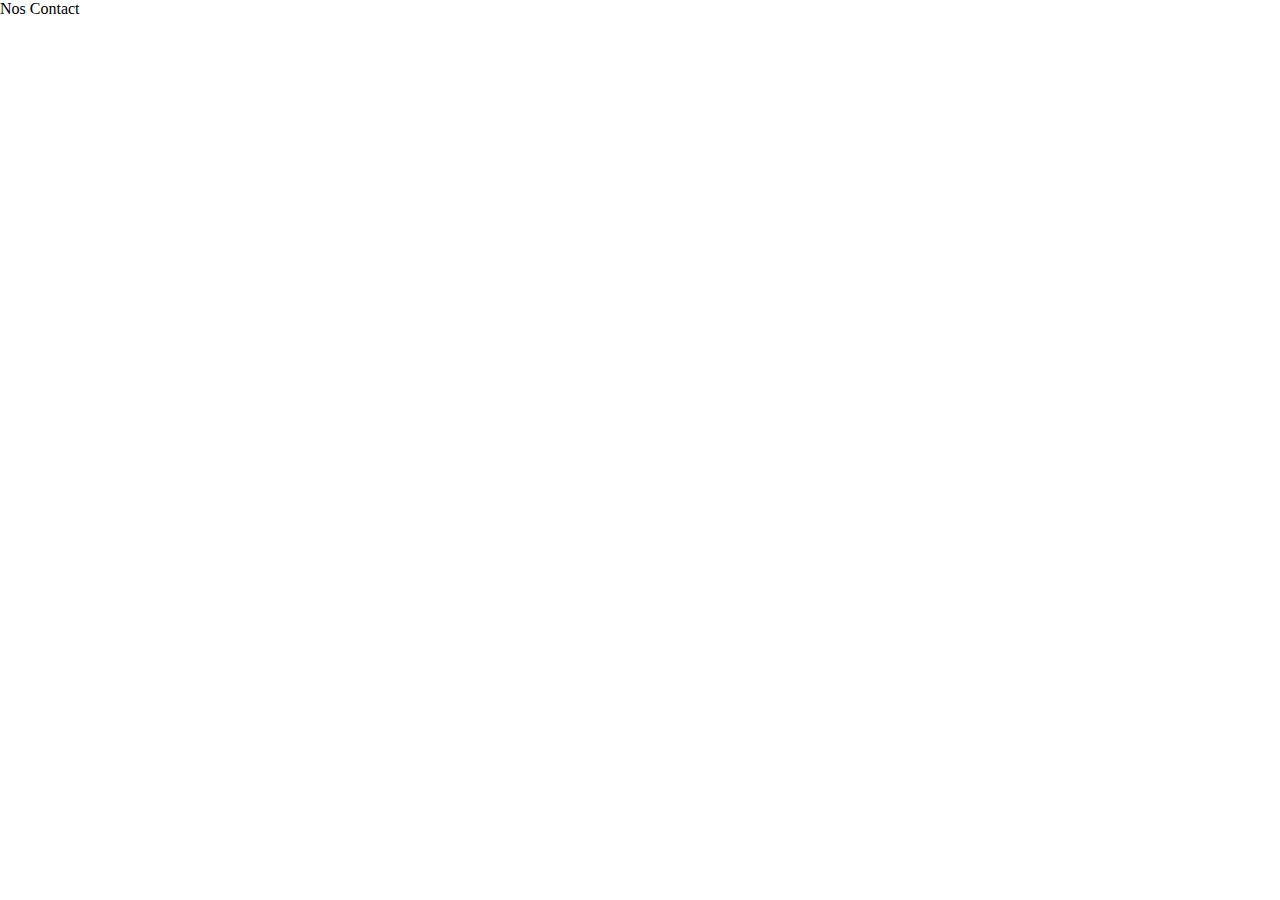
==== pages/contact.html @ 4ad94038 "first commit" ====
<!DOCTYPE html>
<html lang="en">
<head>
    <meta charset="UTF-8">
    <meta name="viewport" content="width=device-width, initial-scale=1.0">
    <link rel="stylesheet" href="../css/contact.css">
    <link rel="shortcut icon" href="favicon.ico" type="image/x-icon">
    <link rel="stylesheet" href="https://cdnjs.cloudflare.com/ajax/libs/font-awesome/6.0.0-beta3/css/all.min.css">
    <title>nom | Contact</title>
</head>
<body>
    Nos Contact
    <script src="script/script.js"></script>
</body>
</html>
---- css/contact.css ----
*{
    box-sizing: border-box;
    margin: 0;
    padding: 0;
}
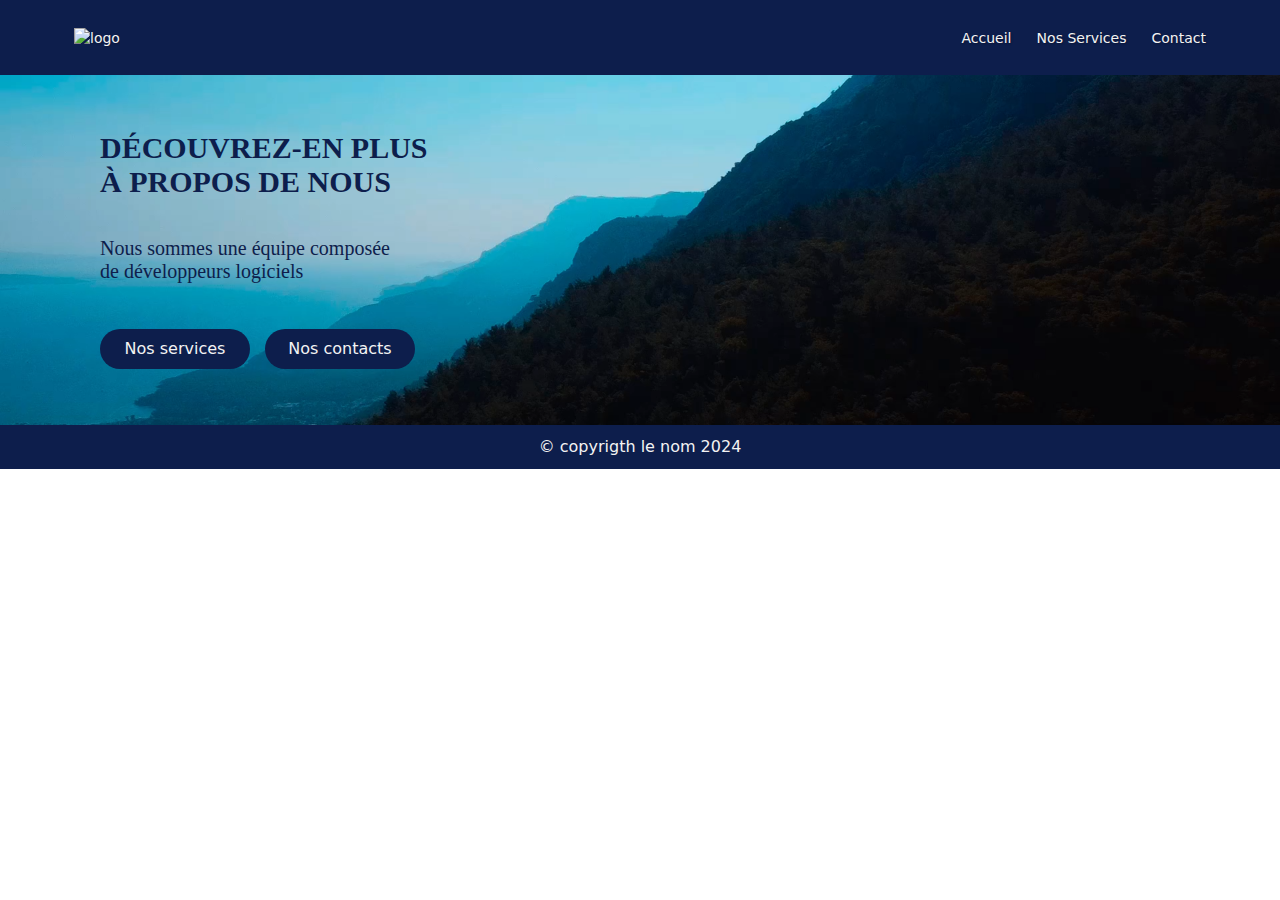
==== commit 5b1c18e5: "hero modified" ====
--- a/pages/contact.html
+++ b/pages/contact.html
@@ -6,10 +6,42 @@
     <link rel="stylesheet" href="../css/contact.css">
     <link rel="shortcut icon" href="favicon.ico" type="image/x-icon">
     <link rel="stylesheet" href="https://cdnjs.cloudflare.com/ajax/libs/font-awesome/6.0.0-beta3/css/all.min.css">
+    <link href="https://cdn.jsdelivr.net/npm/bootstrap@5.3.3/dist/css/bootstrap.min.css" rel="stylesheet" integrity="sha384-QWTKZyjpPEjISv5WaRU9OFeRpok6YctnYmDr5pNlyT2bRjXh0JMhjY6hW+ALEwIH" crossorigin="anonymous">
     <title>nom | Contact</title>
 </head>
 <body>
-    Nos Contact
+    <header>
+        <div class="logo">
+            <a href="../index.html"><img src="" alt="logo"></a>
+        </div>
+        <nav>
+            <a href="../index.html">Accueil</a>
+            <a href="services.html">Nos Services</a>
+            <a href="contact.html">Contact</a>
+        </nav>
+    </header>
+    <div class="contain">
+        <div class="hero">
+            <h1>
+                Découvrez-en plus <br>
+                à propos de nous
+            </h1>
+            <p>
+                Nous sommes une équipe composée <br>
+                de  développeurs logiciels
+            </p>
+            <div class="buttons">
+                <a href="services.html">Nos services</a>
+                <a href="contacts.html">Nos contacts</a>
+            </div>
+        </div>
+        <div class="section-about">
+            
+        </div>
+    </div>
+    <footer>
+        &copy; copyrigth le nom 2024 
+    </footer>
     <script src="script/script.js"></script>
 </body>
 </html>--- a/css/contact.css
+++ b/css/contact.css
@@ -1,5 +1,96 @@
+:root{
+    --Bleu-fonc: #0D1E4C;
+    --bleu-profond:  #0b1b32;
+    --bleu-ciel: #83a6ce;
+}
+
 *{
     box-sizing: border-box;
     margin: 0;
     padding: 0;
+}
+
+
+header{
+    display: flex;
+    justify-content: space-between;
+    height: 10%;
+    padding: 2% 5% 2% 5%;
+    color: #f3f3f3;
+    background-color: var(--Bleu-fonc);
+}
+
+header a {
+    text-decoration: none;
+    color: #f3f3f3;
+    margin: 0px 10px 0px 10px;
+    font-size: 14px;
+    text-shadow: 1px 1px 2px rgba(0, 0, 0, 0.3);    
+}
+header nav a:hover{
+    color: var(--bleu-ciel);
+}
+.hero {
+    color: var(--Bleu-fonc);
+    background-image: url(/image/hero-img.png);
+    background-size: cover;
+    background-repeat: no-repeat;
+    background-position: center;
+    height: 350px;
+    padding-left: 100px;
+    display: flex;
+    flex-direction: column;
+    justify-content: center;
+}
+.hero h1{
+    padding-bottom: 30px;
+    font-family: Poppins;
+    font-size: 30px;
+    font-style: normal;
+    font-weight: 900;
+    line-height: normal;
+    text-transform: uppercase;
+}
+
+.hero p{
+    padding-bottom: 30px;
+    font-family: Raleway;
+    font-size: 20px;
+    font-style: normal;
+    font-weight: 500;
+    line-height: normal;
+}
+
+.hero .buttons{
+    display: flex;
+    gap: 15px;
+}
+.hero a{
+    text-decoration: none;
+    color: #f3f3f3;
+    background-color: var(--Bleu-fonc);
+    border-radius: 25px;
+    padding: 10px 20px 10px 20px;
+    width: 150px;
+    height: 40px;
+    display: flex;
+    align-items: center;
+    justify-content: center;
+    transition: transform 0.5s ease;
+}
+
+.hero a:hover{
+    transform: scale(1.1);
+    background-color: var(--bleu-profond);
+    box-shadow: 0px 4px 8px rgba(0, 0, 0, 0.2);
+}
+footer{
+    display: flex;
+    flex-direction: column;
+    align-items: center;
+    justify-content: center;
+    background-color: var(--Bleu-fonc);
+    color: #f3f3f3;
+    padding: 10px;
+    height: 15%;
 }